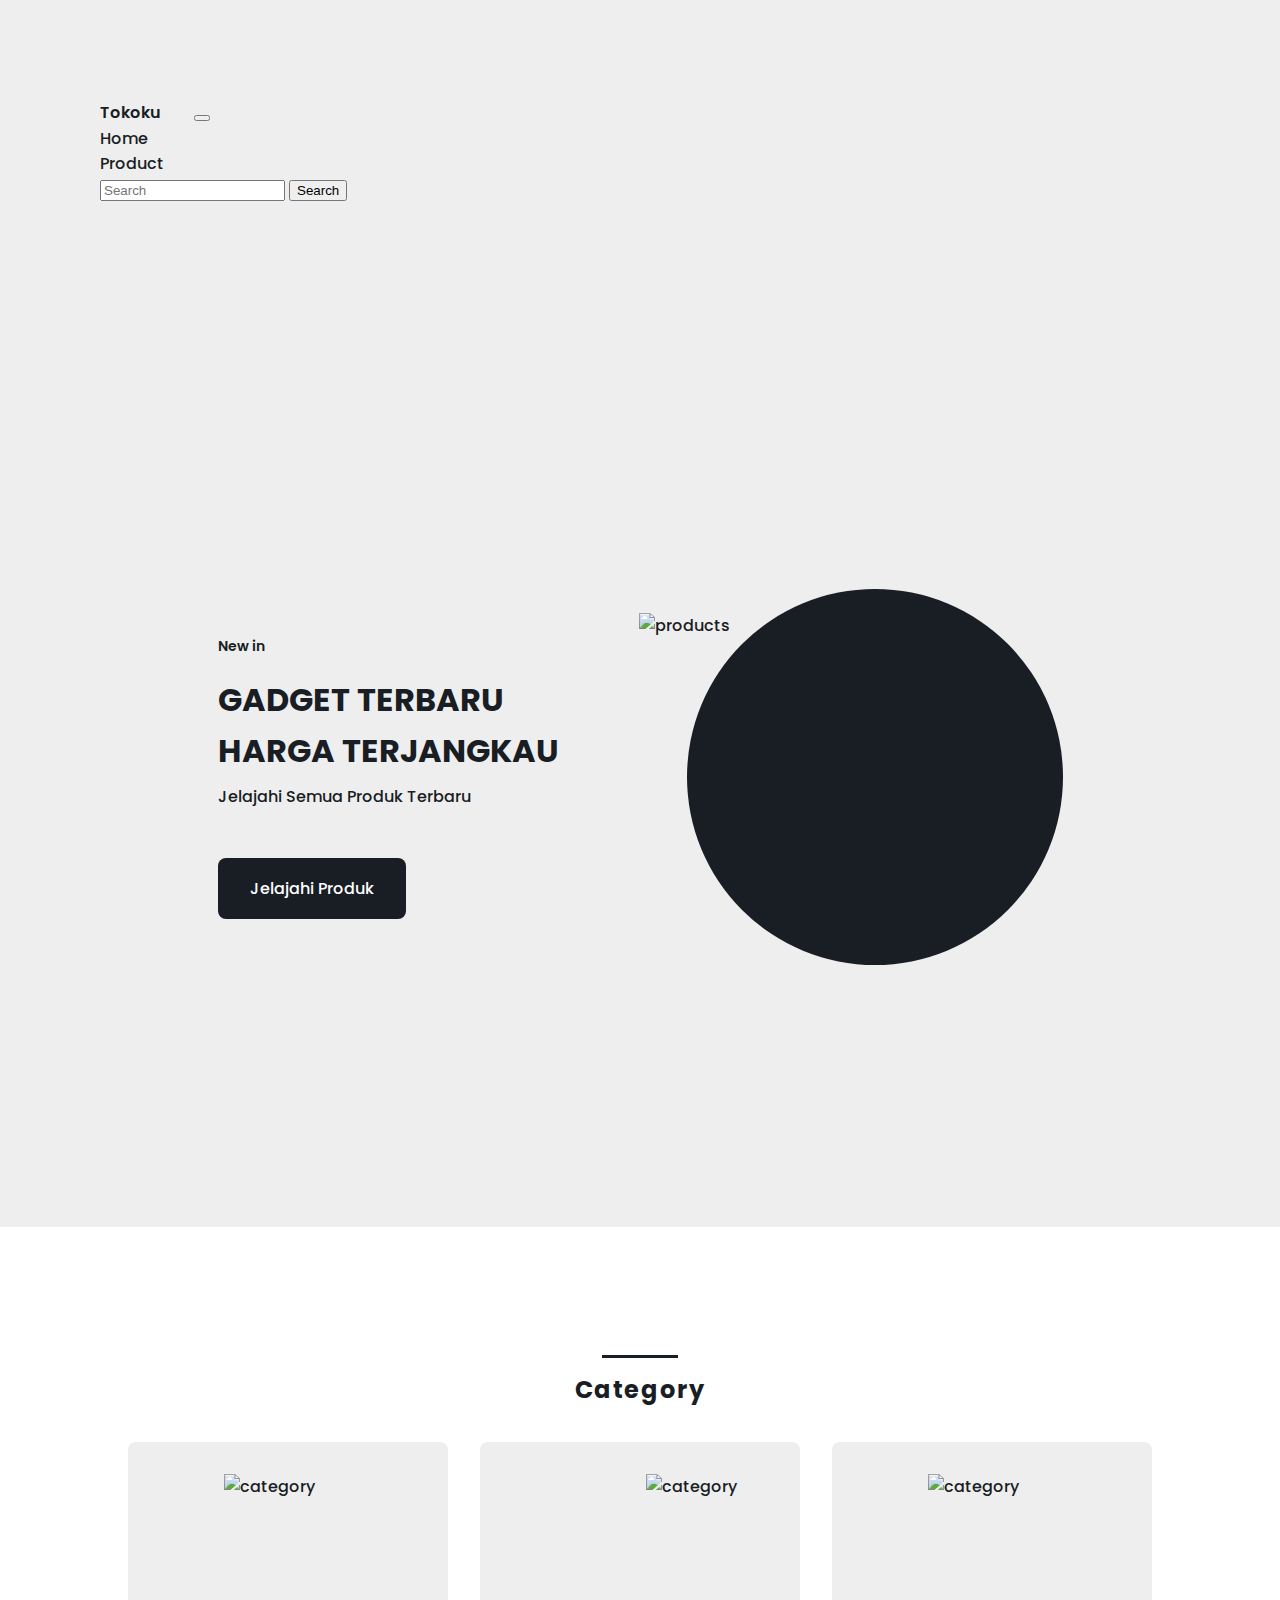
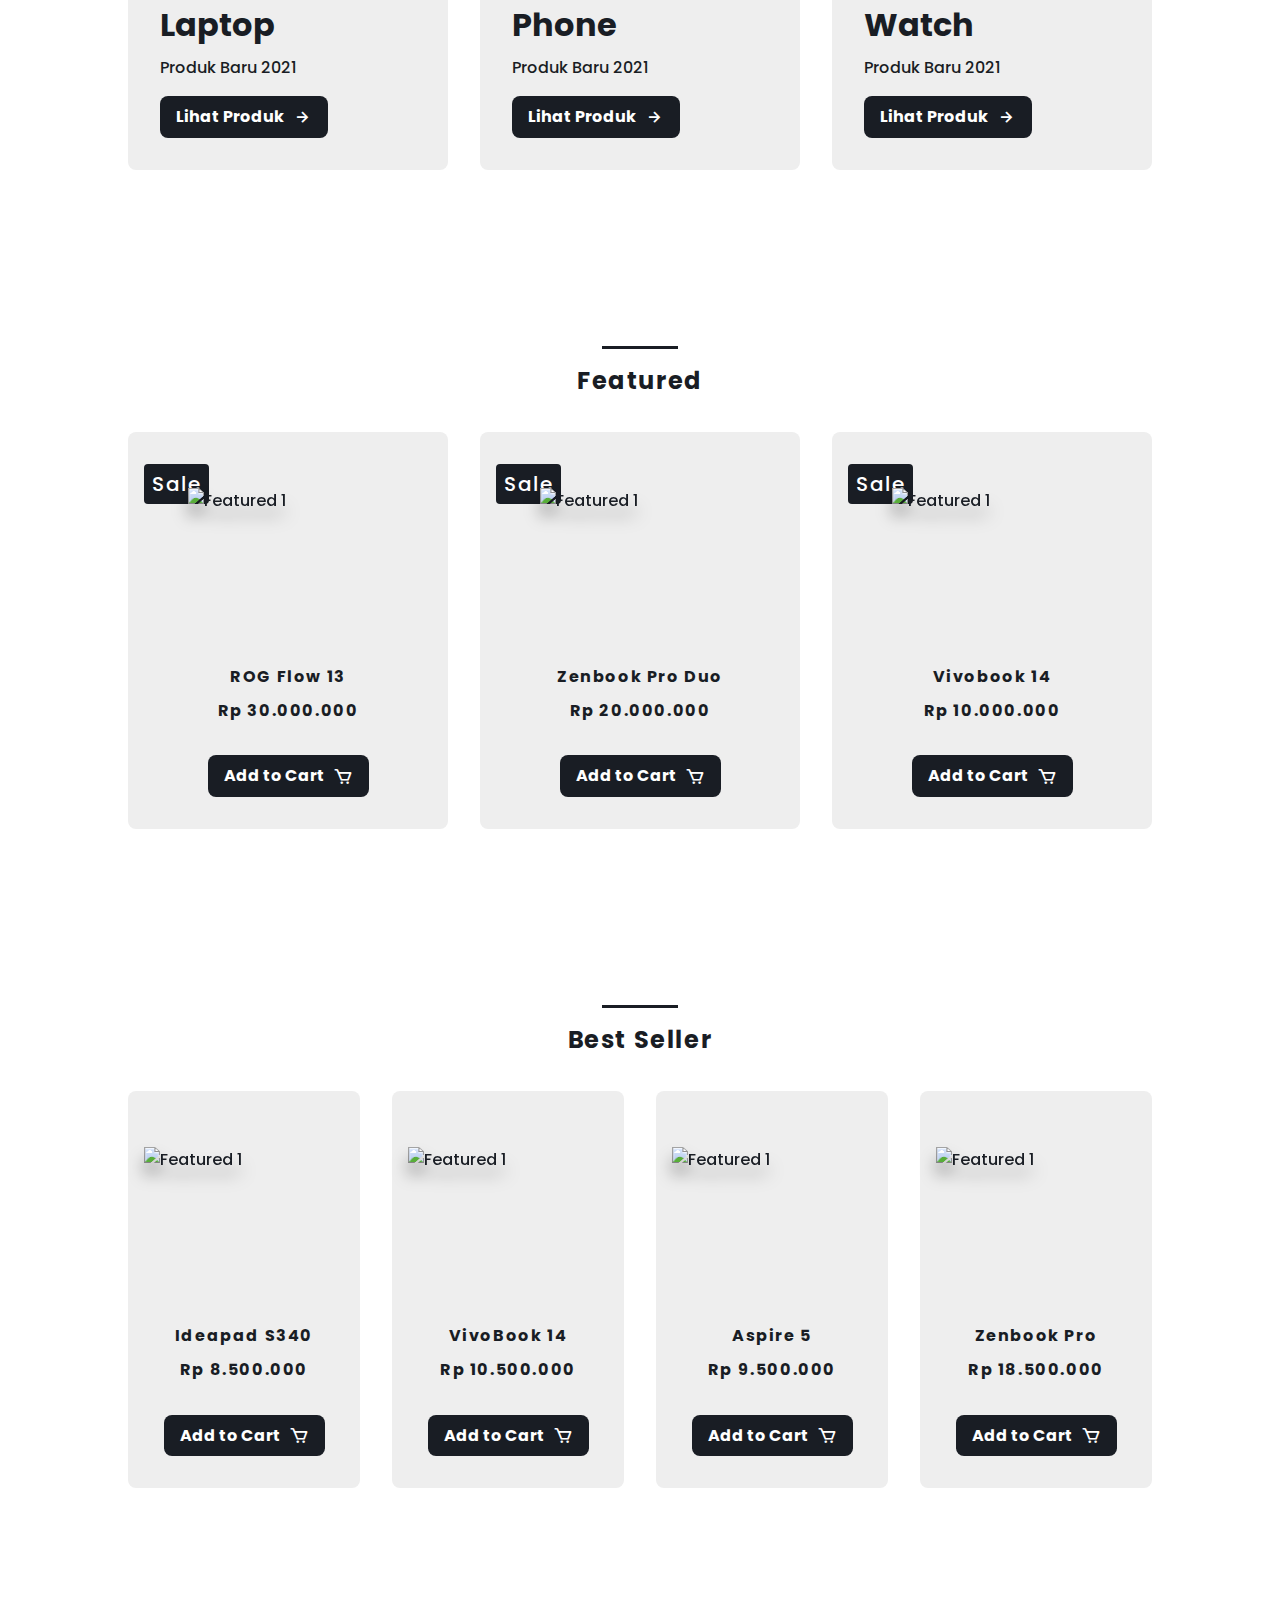
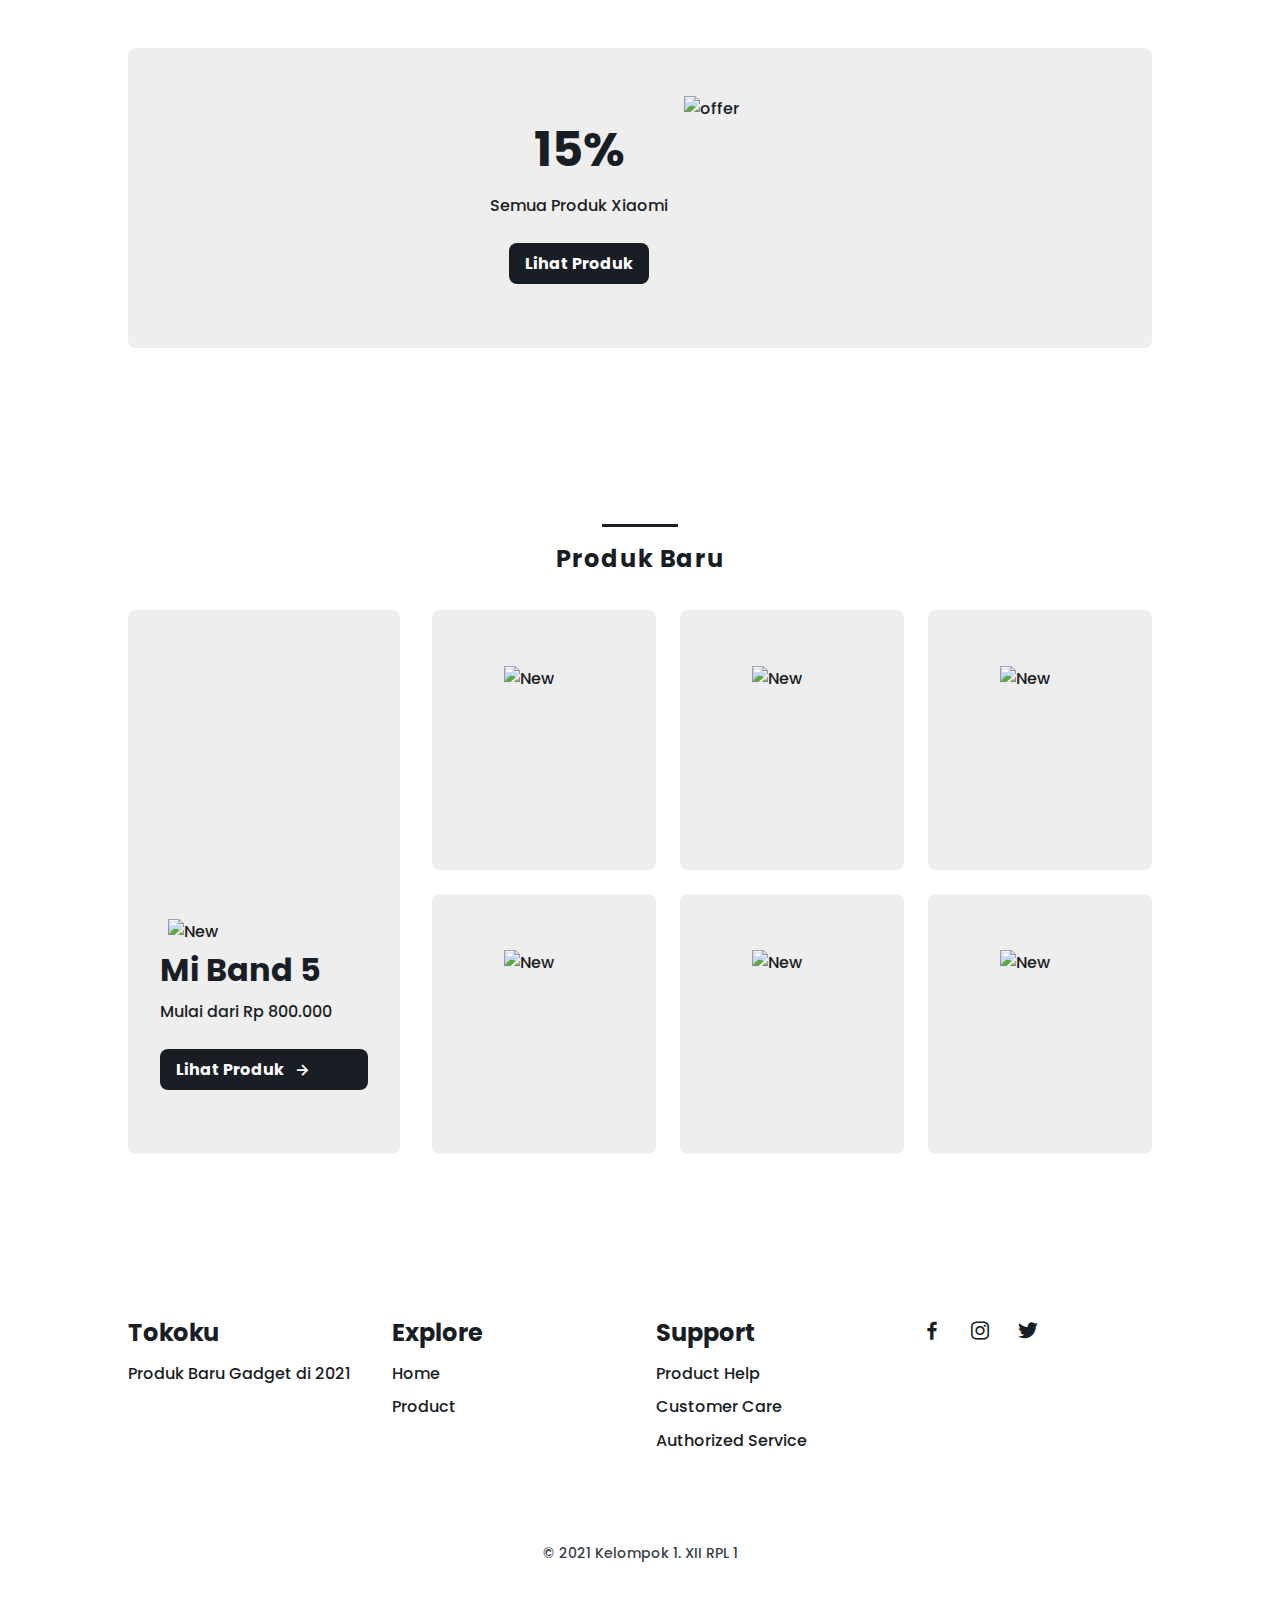
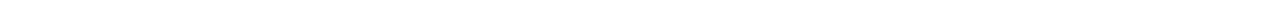
==== index.html @ 83009c2d "Changing header with bootstrap" ====
<!DOCTYPE html>
<html lang="en">
  <head>
    <meta charset="UTF-8" />
    <meta name="viewport" content="width=device-width, initial-scale=1.0" />

    <!-- ===== CSS ===== -->
    <link rel="stylesheet" type="text/css" href="assets/css/styles.css" />

    <!-- ===== BOX ICONS ===== -->
    <link href="https://unpkg.com/boxicons@2.0.8/css/boxicons.min.css" rel="stylesheet" />

    <!-- ===== Bootstrap ===== -->
    <link href="https://cdn.jsdelivr.net/npm/bootstrap@5.0.2/dist/css/bootstrap.min.css" rel="stylesheet" integrity="sha384-EVSTQN3/azprG1Anm3QDgpJLIm9Nao0Yz1ztcQTwFspd3yD65VohhpuuCOmLASjC" crossorigin="anonymous" />

    <title>Responsive Ecommerce Website products</title>
  </head>
  <body>
    <!--===== HEADER =====-->
    <nav class="navbar fixed-top navbar-expand-lg navbar-light" id="navbar">
      <div class="container-fluid">
        <a class="navbar-brand fs-3" href="#">Tokoku</a>
        <button class="navbar-toggler" type="button" data-bs-toggle="collapse" data-bs-target="#navbarTogglerDemo02" aria-controls="navbarTogglerDemo02" aria-expanded="false" aria-label="Toggle navigation">
          <span class="navbar-toggler-icon"></span>
        </button>
        <div class="collapse navbar-collapse" id="navbarTogglerDemo02">
          <ul class="navbar-nav me-auto mb-2 mb-lg-0">
            <li class="nav-item">
              <a class="nav-link active fs-6" href="#">Home</a>
            </li>
            <li class="nav-ite">
              <a class="nav-link fs-6" href="product.html">Product</a>
            </li>
          </ul>
          <form class="d-flex">
            <input class="form-control me-2" type="search" placeholder="Search" aria-label="Search" />
            <button class="btn btn-outline-dark" type="submit">Search</button>
          </form>
        </div>
      </div>
    </nav>

    <main class="main">
      <!--===== HOME =====-->
      <section class="home" id="home">
        <div class="home_container bd-grid">
          <div class="home_product">
            <div class="home_shape"></div>
            <img src="assets/img/Hero.png" alt="products" class="home_img" />
          </div>

          <div class="home_data">
            <span class="home_new">New in</span>
            <h1 class="home_title">
              GADGET TERBARU <br />
              HARGA TERJANGKAU
            </h1>
            <p class="home_description">Jelajahi Semua Produk Terbaru</p>
            <a href="product.html" class="button">Jelajahi Produk</a>
          </div>
        </div>
      </section>

      <!--===== Category =====-->
      <section class="category section">
        <h2 class="section-title">Category</h2>

        <div class="category_container bd-grid">
          <div class="category_card">
            <div class="category_data">
              <h3 class="category_name">Laptop</h3>
              <p class="category_description">Produk Baru 2021</p>
              <a href="#" class="button-light">Lihat Produk <i class="bx bx-right-arrow-alt button-icon"></i></a>
            </div>

            <img src="assets/img/Laptop/Lenovo/Yoga/Yoga Slim 9I/Yoga Slim 9I Belakang.png" alt="category" class="category_img laptop" />
          </div>

          <div class="category_card">
            <div class="category_data">
              <h3 class="category_name">Phone</h3>
              <p class="category_description">Produk Baru 2021</p>
              <a href="#" class="button-light">Lihat Produk <i class="bx bx-right-arrow-alt button-icon"></i></a>
            </div>

            <img src="assets/img/Phone/Xiaomi/Redmi Note 10 Pro/Onyx Gray.png" alt="category" class="category_img phone" />
          </div>

          <div class="category_card">
            <div class="category_data">
              <h3 class="category_name">Watch</h3>
              <p class="category_description">Produk Baru 2021</p>
              <a href="#" class="button-light">Lihat Produk <i class="bx bx-right-arrow-alt button-icon"></i></a>
            </div>

            <img src="assets/img/Watch/Mi Watch/Mi Watch.png" alt="category" class="category_img watch" />
          </div>
        </div>
      </section>

      <!--===== FEATURED =====-->
      <section class="featured section" id="featured">
        <h2 class="section-title">Featured</h2>

        <div class="featured_container bd-grid">
          <article class="product">
            <div class="product_sale">Sale</div>
            <div class="product-layout">
              <img src="assets/img/Laptop/Asus/ROG/ROG Flow X13 GV301/ROG Flow X13 Belakang.png" alt="Featured 1" class="product_img laptop" />
            </div>
            <span class="product_name">ROG Flow 13</span>
            <span class="product_price">Rp 30.000.000</span>
            <a href="#" class="button-light">Add to Cart <i class="bx bx-cart button-icon"></i></a>
          </article>

          <article class="product">
            <div class="product_sale">Sale</div>
            <div class="product-layout"><img src="assets/img/Laptop/Asus/Zenbook/Zenbook Pro Duo 15' Oled/Zenbook Pro Belakang.png" alt="Featured 1" class="product_img laptop" /></div>
            <span class="product_name">Zenbook Pro Duo</span>
            <span class="product_price">Rp 20.000.000</span>
            <a href="#" class="button-light">Add to Cart <i class="bx bx-cart button-icon"></i></a>
          </article>

          <article class="product">
            <div class="product_sale">Sale</div>
            <div class="product-layout">
              <img src="assets/img/Laptop/Asus/Vivobook/Vivobook 14 (M413 AMD Ryzen 5000 Series)/Vivobook 14 M413 Belakang.png" alt="Featured 1" class="product_img laptop" />
            </div>
            <span class="product_name">Vivobook 14</span>
            <span class="product_price">Rp 10.000.000</span>
            <a href="#" class="button-light">Add to Cart <i class="bx bx-cart button-icon"></i></a>
          </article>
        </div>
      </section>

      <!--===== Best Seller =====-->
      <section class="best-seller section" id="best-seller">
        <h2 class="section-title">Best Seller</h2>

        <div class="best-seller_container bd-grid">
          <article class="product">
            <div class="product-layout">
              <img src="assets/img/Laptop/Lenovo/Ideapad/Ideapad S340/Ideapad S340 Depan.png" alt="Featured 1" class="product_img laptop" />
            </div>
            <span class="product_name">Ideapad S340</span>
            <span class="product_price">Rp 8.500.000</span>
            <a href="#" class="button-light">Add to Cart <i class="bx bx-cart button-icon"></i></a>
          </article>
          <article class="product">
            <div class="product-layout">
              <img src="assets/img/Laptop/Asus/Vivobook/Vivobook 14 (M413 AMD Ryzen 5000 Series)/Vivobook 14 M413 Depan.png" alt="Featured 1" class="product_img laptop" />
            </div>
            <span class="product_name">VivoBook 14</span>
            <span class="product_price">Rp 10.500.000</span>
            <a href="#" class="button-light">Add to Cart <i class="bx bx-cart button-icon"></i></a>
          </article>
          <article class="product">
            <div class="product-layout">
              <img src="assets/img/Laptop/Acer/Aspire/Aspire 5/Aspire 5 Depan.png" alt="Featured 1" class="product_img laptop" />
            </div>
            <span class="product_name">Aspire 5</span>
            <span class="product_price">Rp 9.500.000</span>
            <a href="#" class="button-light">Add to Cart <i class="bx bx-cart button-icon"></i></a>
          </article>
          <article class="product">
            <div class="product-layout">
              <img src="assets/img/Laptop/Asus/Zenbook/Zenbook Pro Duo 15' Oled/Zenbook Pro Depan.png" alt="Featured 1" class="product_img laptop" />
            </div>
            <span class="product_name">Zenbook Pro</span>
            <span class="product_price">Rp 18.500.000</span>
            <a href="#" class="button-light">Add to Cart <i class="bx bx-cart button-icon"></i></a>
          </article>
        </div>
      </section>

      <!--===== OFFER =====-->
      <section class="offer section">
        <div class="offer_container bd-grid">
          <div class="offer_data">
            <h3 class="offer_title">15%</h3>
            <p class="offer_description">Semua Produk Xiaomi</p>
            <a href="#" class="button-light">Lihat Produk</a>
          </div>

          <img src="assets/img/Phone/Xiaomi/MI 11 Ultra/Horizon Blue.png" alt="offer" class="offer_img phone" />
        </div>
      </section>

      <!--===== New Product =====-->
      <section class="new section" id="new">
        <h2 class="section-title">Produk Baru</h2>

        <div class="new_container bd-grid">
          <div class="new_mens">
            <img src="assets/img/Watch/Mi Smart Band 5/Mi Smart Band 5.png" alt="New" class="new_img watch" />
            <h3 class="new_title">Mi Band 5</h3>
            <span class="new_price">Mulai dari Rp 800.000</span>
            <a href="#" class="button-light">Lihat Produk <i class="bx bx-right-arrow-alt button-icon"></i></a>
          </div>

          <div class="new_product">
            <div class="new_product-card">
              <img src="assets/img/Watch/Realme Watch/Realme Watch.png" alt="New" class="new_mens-img watch" />
              <div class="new_product-overlay">
                <a href="#" class="button">Lihat Produk</a>
              </div>
            </div>

            <div class="new_product-card">
              <img src="assets/img/Watch/Realme Watch Pro 2/Black.png" alt="New" class="new_mens-img watch" />
              <div class="new_product-overlay">
                <a href="#" class="button">Lihat Produk</a>
              </div>
            </div>

            <div class="new_product-card">
              <img src="assets/img/Phone/Xiaomi/Poco X3 Pro/Phantom Black.png" alt="New" class="new_mens-img phone" />
              <div class="new_product-overlay">
                <a href="#" class="button">Lihat Produk</a>
              </div>
            </div>

            <div class="new_product-card">
              <img src="assets/img/Phone/Xiaomi/MI 11 Ultra/Midnight Gray.png" alt="New" class="new_mens-img phone" />
              <div class="new_product-overlay">
                <a href="#" class="button">Lihat Produk</a>
              </div>
            </div>

            <div class="new_product-card">
              <img src="assets/img/Phone/Xiaomi/MI 11 Ultra/Horizon Blue.png" alt="New" class="new_mens-img phone" />
              <div class="new_product-overlay">
                <a href="#" class="button">Lihat Produk</a>
              </div>
            </div>

            <div class="new_product-card">
              <img src="assets/img/Phone/Xiaomi/Redmi Note 10 Pro/Glacier Blue.png" alt="New" class="new_mens-img phone" />
              <div class="new_product-overlay">
                <a href="#" class="button">Lihat Produk</a>
              </div>
            </div>
          </div>
        </div>
      </section>
    </main>

    <!--===== FOOTER =====-->
    <footer class="footer section">
      <div class="footer_container bd-grid">
        <div class="footer_box">
          <h3 class="footer_title">Tokoku</h3>
          <p class="footer_description">Produk Baru Gadget di 2021</p>
        </div>

        <div class="footer_box">
          <h3 class="footer_title ms-4">Explore</h3>
          <ul>
            <li><a href="#" class="footer_link">Home</a></li>
            <li><a href="./product.html" class="footer_link">Product</a></li>
          </ul>
        </div>

        <div class="footer_box">
          <h3 class="footer_title ms-4">Support</h3>
          <ul>
            <li><a href="#" class="footer_link">Product Help</a></li>
            <li><a href="#" class="footer_link">Customer Care</a></li>
            <li><a href="#" class="footer_link">Authorized Service</a></li>
          </ul>
        </div>

        <div class="footer_box">
          <a href="#" class="footer_social"><i class="bx bxl-facebook"></i></a>
          <a href="#" class="footer_social"><i class="bx bxl-instagram"></i></a>
          <a href="#" class="footer_social"><i class="bx bxl-twitter"></i></a>
        </div>
      </div>

      <p class="footer_copy">&#169; 2021 Kelompok 1. XII RPL 1</p>
    </footer>
    <!--===== JavaScript =====-->
    <script src="assets/js/main.js"></script>
    <script src="https://cdn.jsdelivr.net/npm/bootstrap@5.0.2/dist/js/bootstrap.bundle.min.js" integrity="sha384-MrcW6ZMFYlzcLA8Nl+NtUVF0sA7MsXsP1UyJoMp4YLEuNSfAP+JcXn/tWtIaxVXM" crossorigin="anonymous"></script>
  </body>
</html>
---- assets/css/styles.css ----
/*----- GOOGLE FONTS -----*/
@import url("https://fonts.googleapis.com/css2?family=Poppins:wght@400;500;600;700&display=swap");
/*----- VARIABLES CSS -----*/
:root {
  --header-height: 3rem;

  /*----- Font weight -----*/
  --font-medium: 500;
  --font-semi-bold: 600;
  --font-bold: 700;

  /*----- Colores -----*/
  --dark-color: #191d24;
  --dark-color-light: #393e46;
  --dark-color-lighten: #eee;
  --white-color: #fff;

  /*----- Font and typography -----*/
  --body-font: "Poppins", sans-serif;
  --big-font-size: 1.2rem;
  --bigger-font-size: 1.5rem;
  --biggest-font-size: 2rem;
  --h2-font-size: 1.25rem;
  --normal-font-size: 0.938rem;
  --smaller-font-size: 0.813rem;

  /*----- Margenes -----*/
  --mb-1: 0.5rem;
  --mb-2: 1rem;
  --mb-3: 1.5rem;
  --mb-4: 2rem;
  --mb-5: 2.5rem;
  --mb-6: 3rem;

  /*----- z index -----*/
  --z-fixed: 100;

  /*----- Rotate img -----*/
  --rotate-img: rotate(-30deg);
}

@media only screen and (min-width: 768px) {
  :root {
    --big-font-size: 1.5rem;
    --bigger-font-size: 2rem;
    --biggest-font-size: 3rem;
    --normal-font-size: 1rem;
    --smaller-font-size: 0.875rem;
  }
}

/*----- BASE -----*/
*,
::before,
::after {
  box-sizing: border-box;
}

html {
  scroll-behavior: smooth;
}

body {
  margin: var(--header-height) 0 0 0;
  font-family: var(--body-font);
  font-size: var(--normal-font-size);
  font-weight: var(--font-medium);
  color: var(--dark-color);
  line-height: 1.6;
}

h1,
h2,
h3,
p,
ul {
  margin: 0;
}

ul {
  padding: 0;
  list-style: none;
}

a {
  text-decoration: none;
  color: var(--dark-color);
}

img {
  max-width: 100%;
  height: auto;
  display: block;
}

/*---------- Img Layout------- */
@media only screen and (min-width: 1024px) {
  .laptop {
    width: 200px;
  }

  .phone {
    width: 130px;
  }

  .watch {
    width: 200px;
  }

  .product-layout {
    height: 200px;
  }
}

@media only screen and (max-width: 768px) {
  .laptop {
    width: 180px;
  }

  .phone {
    width: 120px;
  }

  .watch {
    width: 200px;
  }

  .product-layout {
    height: 200px;
  }
}

/*----- CLASS CSS ----- */
body a {
  text-decoration: none;
}

body a:hover {
  color: var(--white-color);
}

.section {
  padding: 5rem 0 2rem;
}

.section-title {
  position: relative;
  font-size: var(--big-font-size);
  margin: var(--mb-4);
  text-align: center;
  letter-spacing: 0.1rem;
}

.section-title::after {
  content: "";
  position: absolute;
  width: 56px;
  height: 0.18rem;
  top: -1rem;
  left: 0;
  right: 0;
  margin: auto;
  background-color: var(--dark-color);
}

/*----- LAYOUT -----*/
.bd-grid {
  max-width: 1024px;
  display: grid;
  grid-template-columns: 100%;
  column-gap: 2rem;
  width: calc(100% - 2rem);
  margin-left: var(--mb-2);
  margin-right: var(--mb-2);
}

/*------ Header -----*/
.navbar {
  background-color: var(--dark-color-lighten);
}

.nav_item {
  margin-bottom: var(--mb-4);
}

.navbar-brand {
  font-weight: var(--font-semi-bold);
  font-size: var(--normal-font-size);
  padding-right: 30px;
}

.nav_toggle,
.nav_shop {
  font-size: 1.3rem;
  cursor: pointer;
}

/*Show menu*/
.show {
  left: 0;
}

/*Active link*/

/*Change color header*/
.scroll-navbar {
  background-color: var(--white-color);
  box-shadow: 0 2px 4px rgba(0, 0, 0, 0.1);
  transition: 0.3s;
}

/*----- HOME -----*/
.home {
  padding-top: 25px;
  background-color: var(--dark-color-lighten);
  overflow: hidden;
}

.home_container {
  height: calc(100vh - var(--header-height));
}

.home_product {
  position: relative;
  display: flex;
  justify-content: center;
  align-self: center;
}

.home_shape {
  width: 220px;
  height: 220px;
  background-color: var(--dark-color);
  border-radius: 50%;
}

.home_img {
  position: absolute;
  top: 1.5rem;
  max-width: initial;
  width: 275px;
}

.home_new {
  display: block;
  font-size: var(--smaller-font-size);
  font-weight: var(--font-semi-bold);
  margin-bottom: var(--mb-2);
}

.home_title {
  font-size: var(--bigger-font-size);
  margin-bottom: var(--mb-1);
}

.home_description {
  margin-bottom: var(--mb-6);
}

/*BUTTONS*/
/* -----Home----- */
.button {
  display: inline-block;
  background-color: var(--dark-color);
  color: var(--white-color);
  padding: 1.125rem 2rem;
  font-weight: var(--font-medium);
  border-radius: 0.5rem;
  transition: 0.3s;
}

.button:hover {
  background-color: var(--dark-color-light);
  transform: translateY(-0.5rem);
}

.button-light {
  display: inline-flex;
  color: var(--white-color);
  background-color: var(--dark-color);
  border-radius: 0.5rem;
  padding: 0.5rem 1rem;
  font-weight: var(--font-bold);
  align-items: center;
  transition: 0.3s;
}

.button-icon {
  font-size: 1.25rem;
  margin-left: var(--mb-1);
  transition: 0.3s;
}

.button-light:hover {
  transform: translateY(-0.25rem);
}

/*----- category -----*/
.category_container {
  row-gap: 2rem;
  justify-content: center;
}

.category_card {
  position: relative;
  display: flex;
  height: 328px;
  background-color: var(--dark-color-lighten);
  padding: 2rem;
  border-radius: 0.5rem;
  transition: 0.3s;
}

.category_data {
  align-self: flex-end;
}

.category_img {
  position: absolute;
  top: 2rem;
  right: 1.5rem;
}

.category_name {
  font-size: var(--bigger-font-size);
  margin-bottom: 0.25rem;
}

.category_description {
  margin-bottom: var(--mb-2);
}

.category_card:hover {
  transform: translateY(-0.5rem);
}

/*----- FEATURED -----*/
.featured_container {
  row-gap: 2rem;
  grid-template-columns: repeat(auto-fit, minmax(220px, 1fr));
}

.product {
  position: relative;
  display: flex;
  flex-direction: column;
  align-items: center;
  padding: 2rem;
  background-color: var(--dark-color-lighten);
  border-radius: 0.5rem;
  transition: 0.3s;
}

.product_sale {
  position: absolute;
  left: 1rem;
  background-color: var(--dark-color);
  color: var(--white-color);
  padding: 0.25rem 0.5rem;
  border-radius: 0.25rem;
  font-size: var(--h2-font-size);
  letter-spacing: 0.1rem;
}

.product_img {
  margin-top: var(--mb-3);
  margin-bottom: var(--mb-6);
  filter: drop-shadow(0 12px 8px rgba(0, 0, 0, 0.3));
}

.product_name,
.product_price {
  font-size: var(--h2-font-size);
  letter-spacing: 0.1rem;
  font-weight: var(--font-bold);
}

.product_name {
  margin-bottom: var(--mb-1);
}

.product_price {
  margin-bottom: var(--mb-4);
}

.product:hover {
  transform: translateY(-0.5rem);
}

/*------ Shop -------*/
.product_pages {
  margin-top: var(--mb-6);
}

.product_pag {
  padding: 0.5rem 1rem;
  border: 1px solid var(--dark-color);
  transition: 0.3s;
}

.product_pag:hover {
  background-color: var(--dark-color);
  color: var(--white-color);
}

/*----- best-seller productS -----*/
.best-seller_container {
  row-gap: 2rem;
  grid-template-columns: repeat(auto-fit, minmax(220px, 1fr));
}

/*----- OFFER -----*/
.offer_container {
  grid-template-columns: 55% 45%;
  column-gap: 0;
  background-color: var(--dark-color-lighten);
  border-radius: 0.5rem;
  justify-content: center;
}

.offer_data {
  padding: 4rem 0 4rem 1.5rem;
}

.offer_title {
  font-size: var(--biggest-font-size);
  margin-bottom: 0.25rem;
}

.offer_description {
  margin-bottom: var(--mb-3);
}

.offer_img {
  margin-top: var(--mb-6);
  margin-left: var(--mb-2);
}

/*----- NEW COLLECTION  -----*/
.new_container {
  row-gap: 2rem;
}

.new_mens {
  display: flex;
  flex-direction: column;
  justify-content: center;
  background-color: var(--dark-color-lighten);
  border-radius: 0.5rem;
  padding: 2rem;
}

.new_img {
  margin-left: var(--mb-1);
}

.new_mens-img {
  width: 80px;
  height: 100px;
  margin-bottom: var(--mb-3);
}

.new_title {
  font-size: var(--bigger-font-size);
  margin-bottom: 0.25rem;
}

.new_price {
  display: block;
  margin-bottom: var(--mb-3);
}

.new_product {
  display: grid;
  gap: 1.5rem;
  grid-template-columns: repeat(auto-fit, minmax(220px, 1fr));
}

.new_product-card {
  position: relative;
  padding: 3.5rem 1.5rem;
  background-color: var(--dark-color-lighten);
  border-radius: 0.5rem;
  overflow: hidden;
  display: flex;
  justify-content: center;
}

.new_product-img {
  width: 220px;
}

.new_product-overlay {
  position: absolute;
  left: 0;
  bottom: -100%;
  width: 100%;
  height: 100%;
  display: flex;
  justify-content: center;
  align-items: center;
  transition: 0.4s;
}

.new_product-card:hover {
  background-color: rgba(138, 138, 138, 0.3);
  transition: 0.5s;
}

.new_product-card:hover .new_product-overlay {
  bottom: 0;
}

/*----- FOOTER -----*/
.footer_container {
  grid-template-columns: repeat(auto-fit, minmax(220px, 1fr));
}

.footer_box {
  margin-bottom: var(--mb-4);
}

.footer_title {
  font-size: var(--big-font-size);
  margin-bottom: var(--mb-1);
}

.footer a {
  color: var(--dark-color);
}

.footer a:hover {
  color: var(--dark-color);
}

.footer_link {
  display: block;
  width: max-content;
  margin-bottom: var(--mb-1);
}

.footer_social {
  font-size: 1.5rem;
  margin-right: 1.25rem;
}

.footer_copy {
  padding-top: 3rem;
  font-size: var(--smaller-font-size);
  color: var(--dark-color-light);
  text-align: center;
}

/* ----- MEDIA QUERIES-----*/

/* Tablet */

@media only screen and (min-width: 576px) {
  /* category */
  .category_container {
    grid-template-columns: 415px;
  }

  /* Offer */
  .offer_container {
    grid-template-columns: max-content max-content;
  }

  .offer_data {
    text-align: center;
  }

  /* New Collection */
  .new_mens {
    align-items: center;
  }
}

/* Laptop & PC */

@media only screen and (min-width: 768px) {
  body {
    margin: 0;
  }

  .section {
    padding: 7rem 0 3rem;
  }

  .section-title::after {
    width: 76px;
  }

  /* Navigation */

  .nav {
    height: calc(var(--header-height) + 1.5rem);
  }

  .nav_menu {
    margin-left: auto;
  }

  .nav_list {
    display: flex;
  }

  .nav_item {
    margin-left: var(--mb-6);
    margin-bottom: 0;
  }

  .nav_toggle {
    display: none;
  }

  /* Home */

  .home_container {
    height: 100vh;
    grid-template-columns: max-content max-content;
    justify-content: center;
    align-items: center;
  }

  .home_product {
    order: 1;
  }

  .home_shape {
    width: 376px;
    height: 376px;
  }

  .home_img {
    width: 470px;
    top: 1.5rem;
    right: 0;
    left: -3rem;
  }

  .product_name {
    font-size: var(--normal-font-size);
  }

  .product_price {
    font-size: var(--normal-font-size);
  }
}

@media only screen and (min-width: 1024px) {
  .navbar {
    padding: 100px;
  }

  .bd-grid {
    margin-left: auto;
    margin-right: auto;
  }

  .home_container {
    column-gap: 8rem;
  }

  .category_container {
    row-gap: 2;
    display: flex;
    grid-template-columns: repeat(auto-fit, minmax(220px, 1fr));
  }

  .category_card {
    width: 100%;
  }

  .new_container {
    grid-template-columns: max-content 1fr;
  }

  .new_mens {
    align-items: initial;
    justify-content: flex-end;
    padding: 4rem 2rem;
  }

  .new_mens-img {
    margin-bottom: var(--mb-6);
  }
}
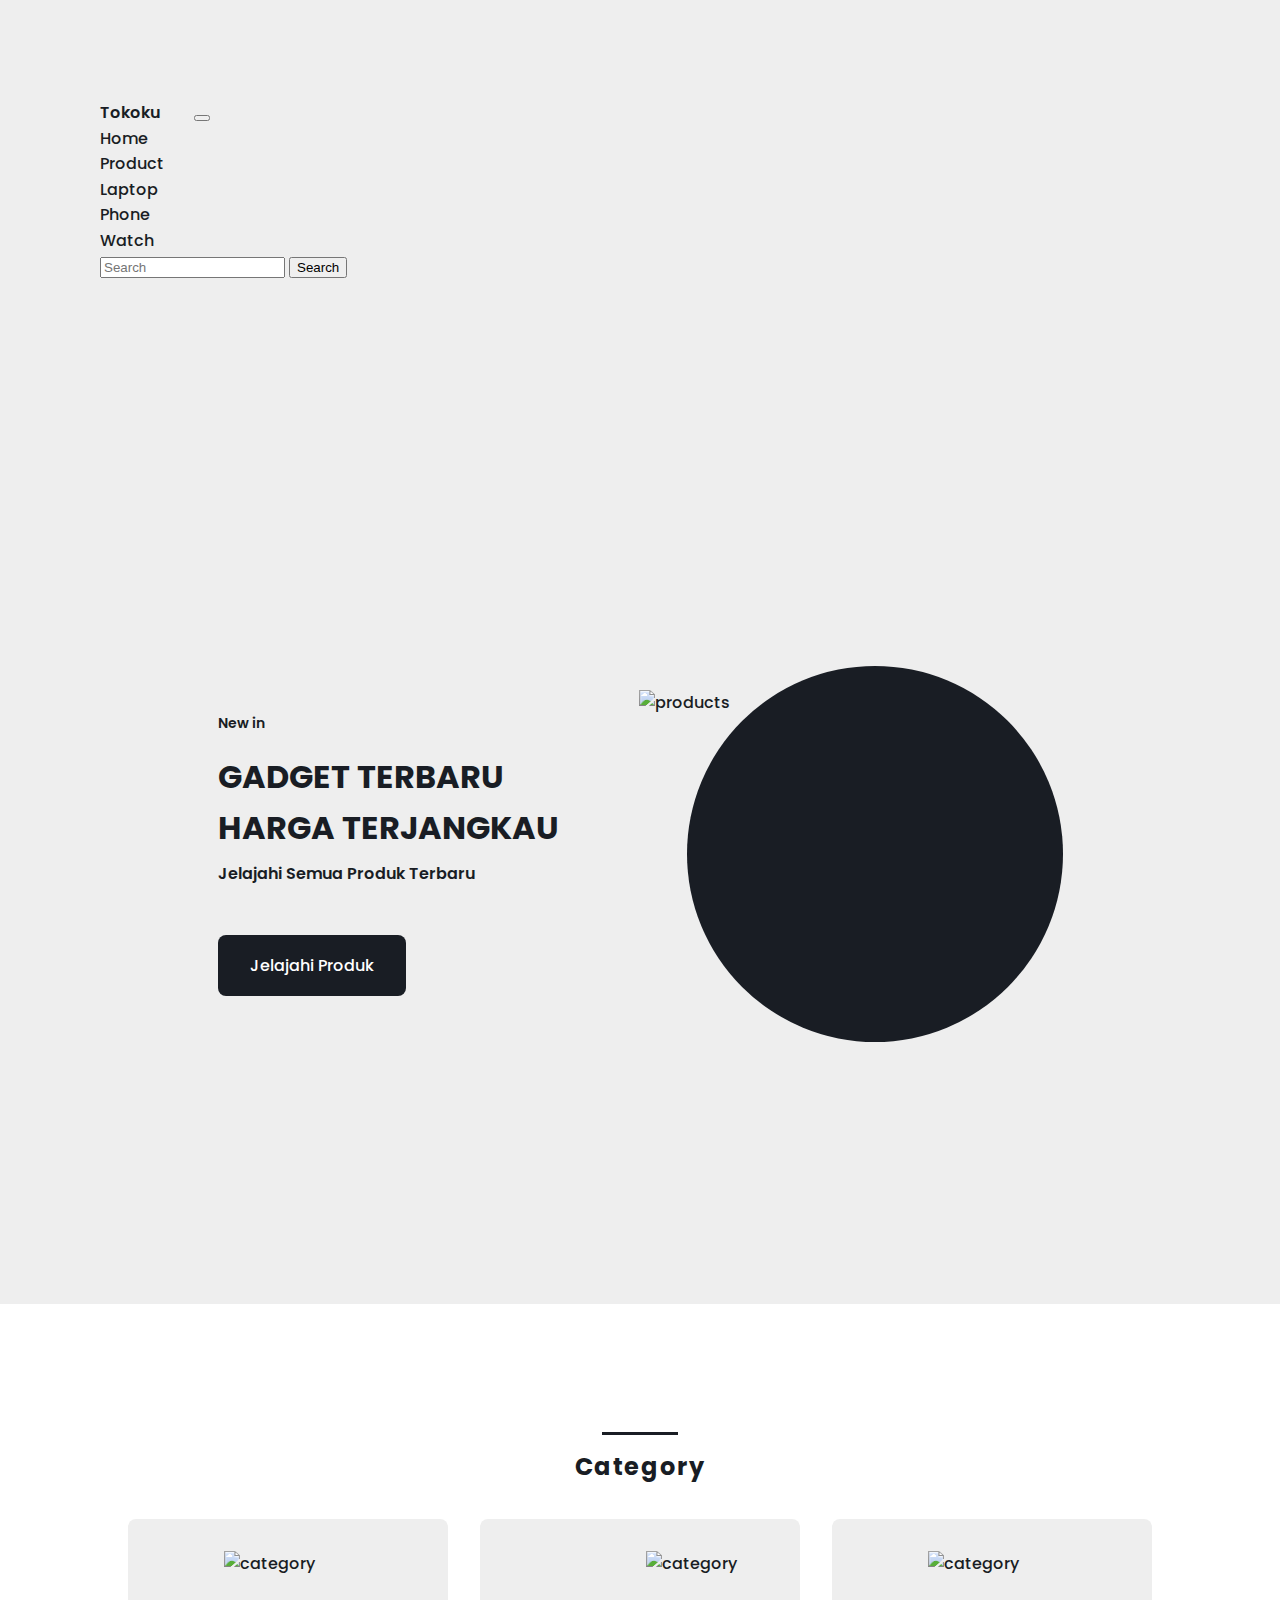
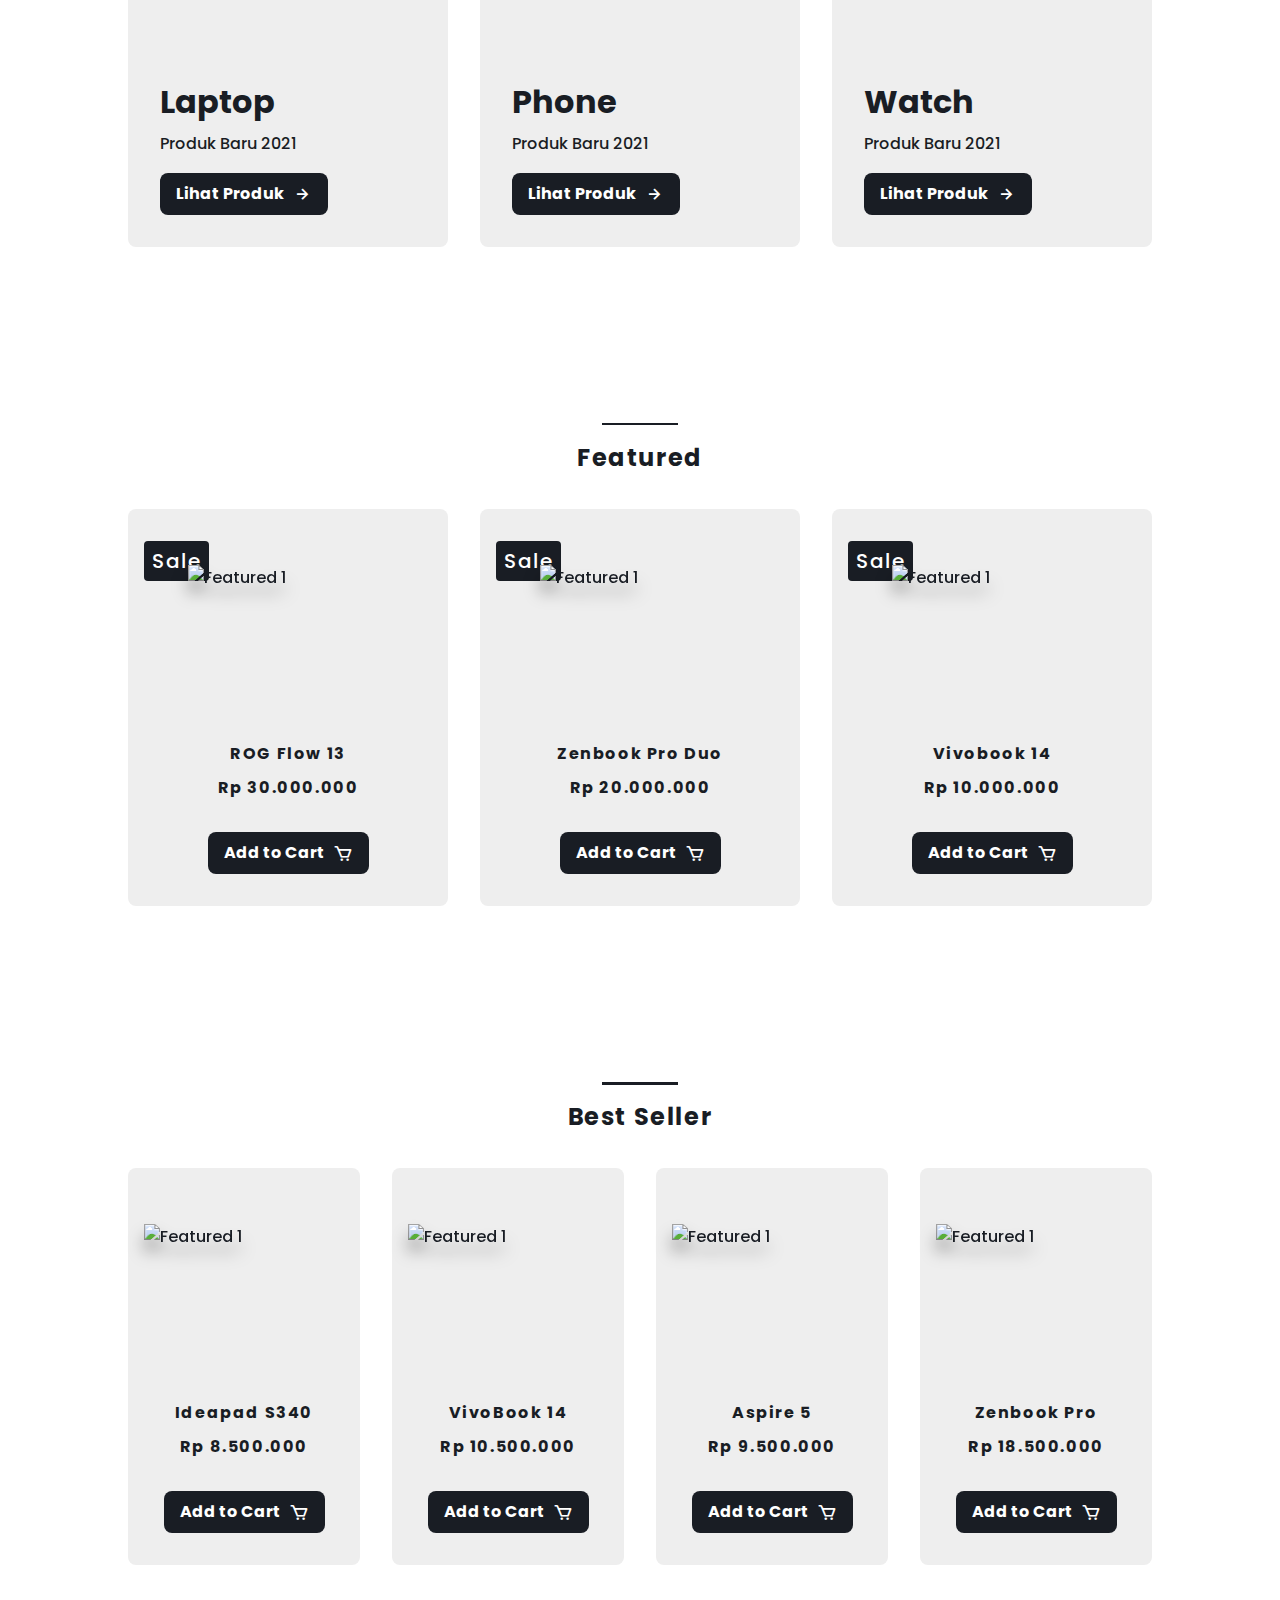
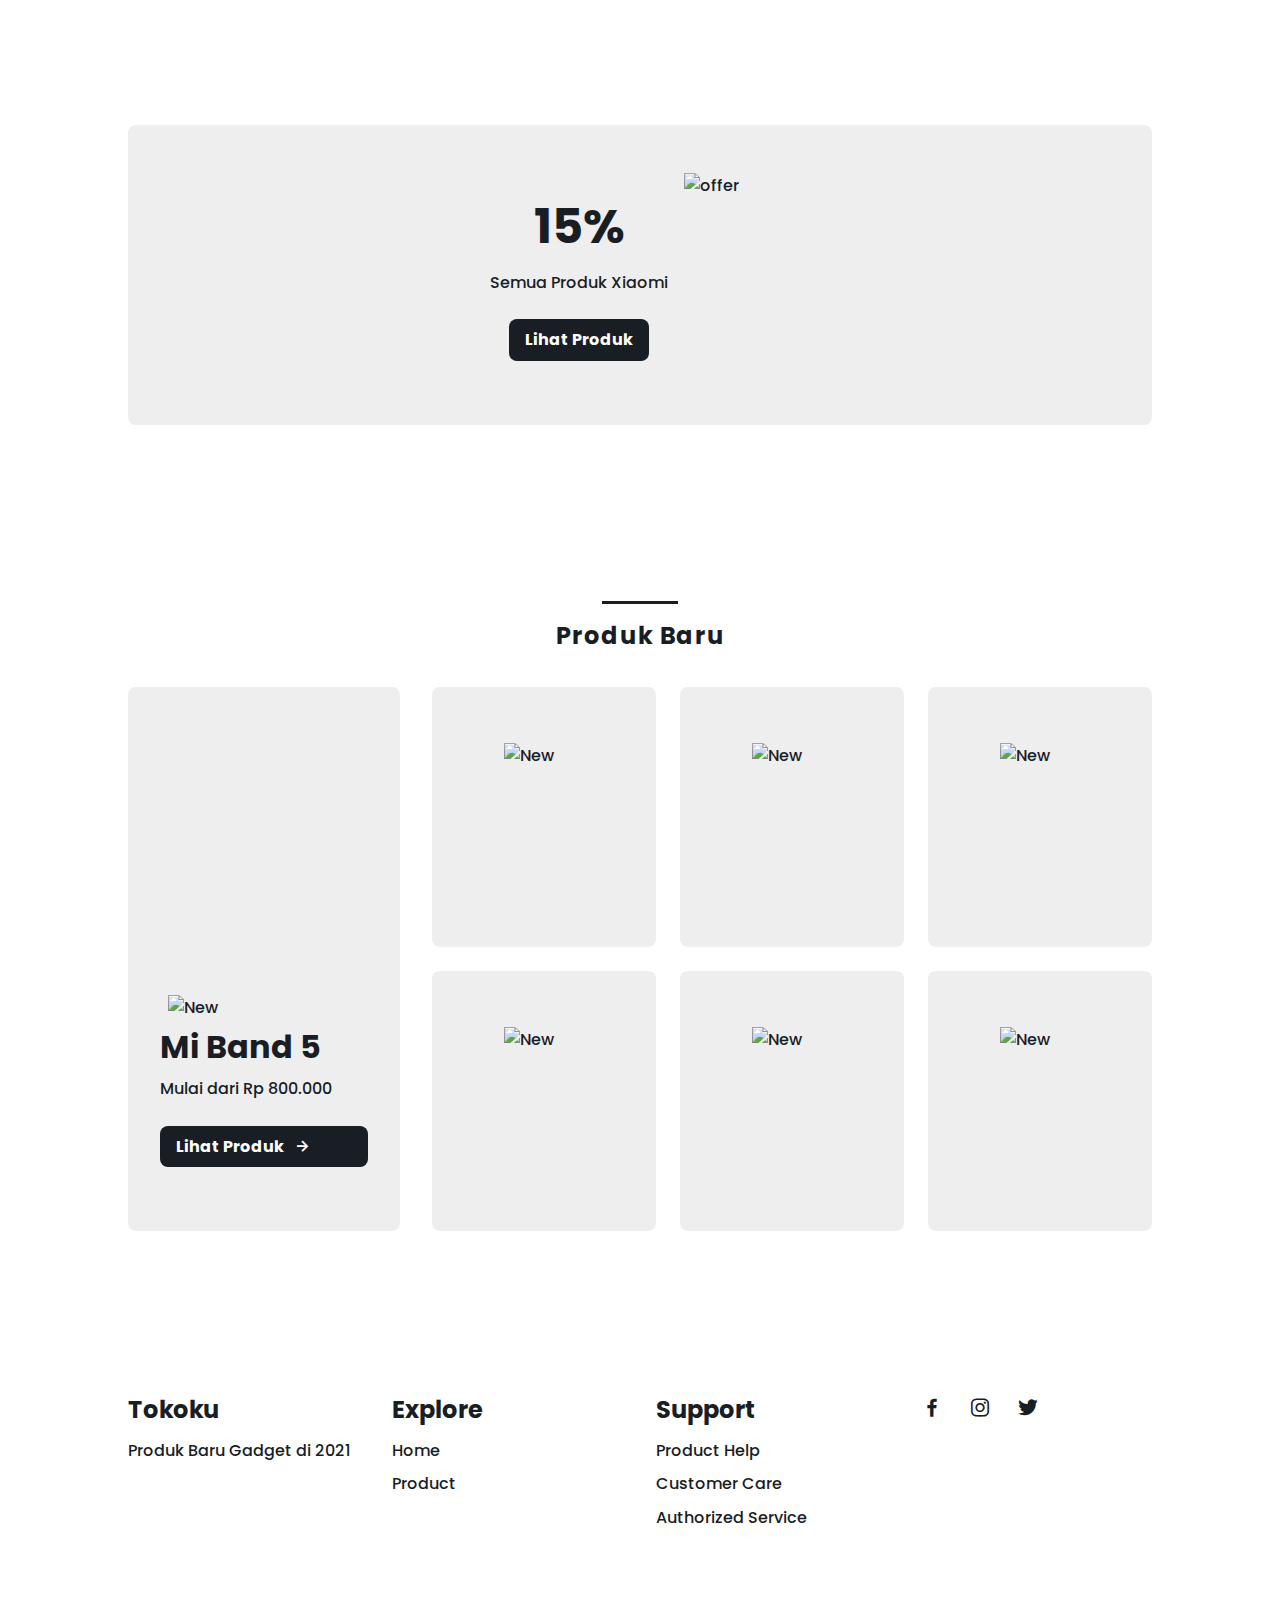
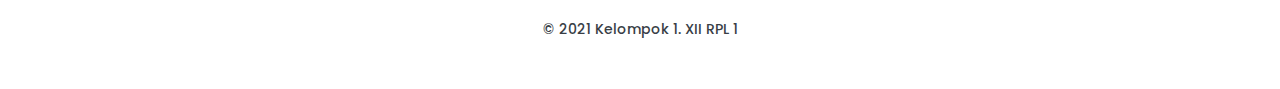
==== commit 8a14bc3f: "changes in navbar product to dropdown navigation" ====
--- a/index.html
+++ b/index.html
@@ -28,8 +28,13 @@
             <li class="nav-item">
               <a class="nav-link active fs-6" href="#">Home</a>
             </li>
-            <li class="nav-ite">
-              <a class="nav-link fs-6" href="product.html">Product</a>
+            <li class="nav-item dropdown">
+              <a class="nav-link dropdown-toggle" href="#" id="navbarDropdown" role="button" data-bs-toggle="dropdown" aria-expanded="false"> Product </a>
+              <ul class="dropdown-menu" aria-labelledby="navbarDropdown">
+                <li><a class="dropdown-item" href="product-laptop.html">Laptop</a></li>
+                <li><a class="dropdown-item" href="product-phone.html">Phone</a></li>
+                <li><a class="dropdown-item" href="product-watch.html">Watch</a></li>
+              </ul>
             </li>
           </ul>
           <form class="d-flex">
--- a/assets/css/styles.css
+++ b/assets/css/styles.css
@@ -250,10 +250,12 @@
 
 .home_title {
   font-size: var(--bigger-font-size);
+  font-weight: var(--font-bold);
   margin-bottom: var(--mb-1);
 }
 
 .home_description {
+  font-weight: var(--font-semi-bold);
   margin-bottom: var(--mb-6);
 }
 
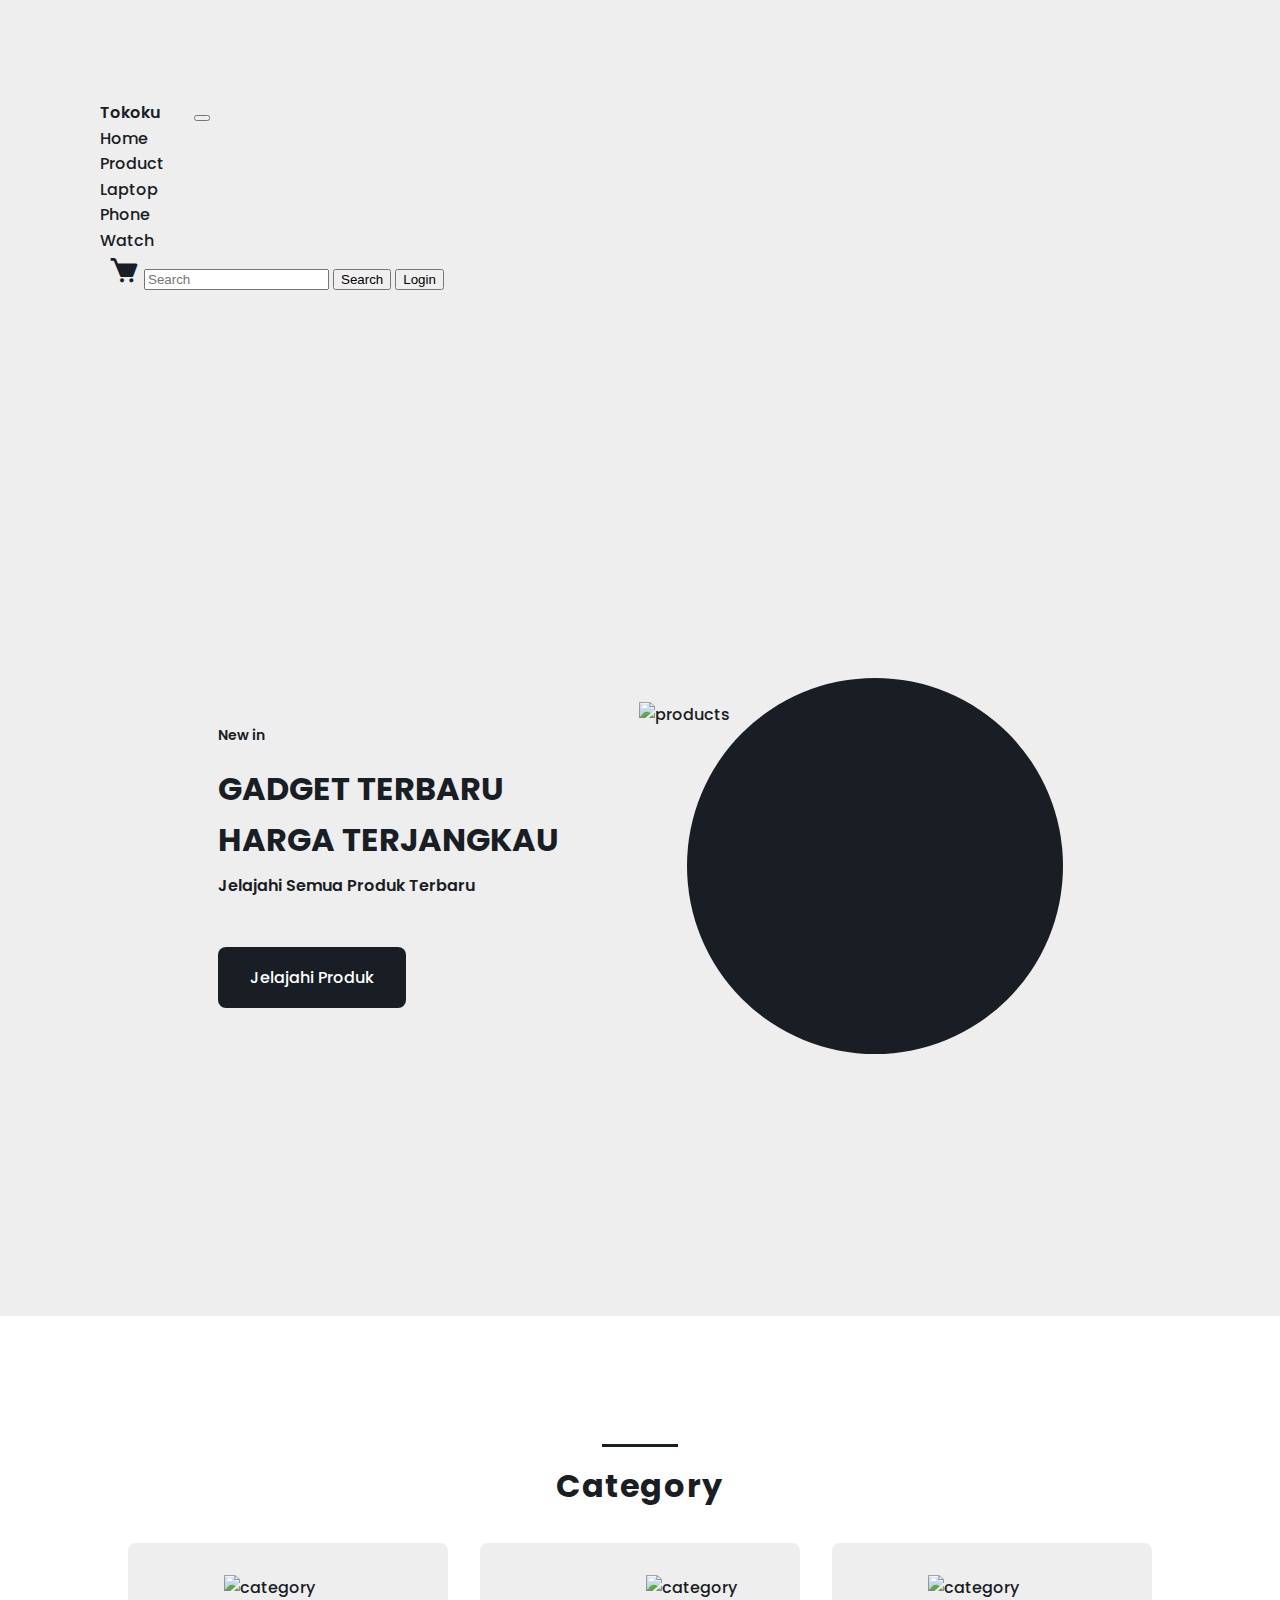
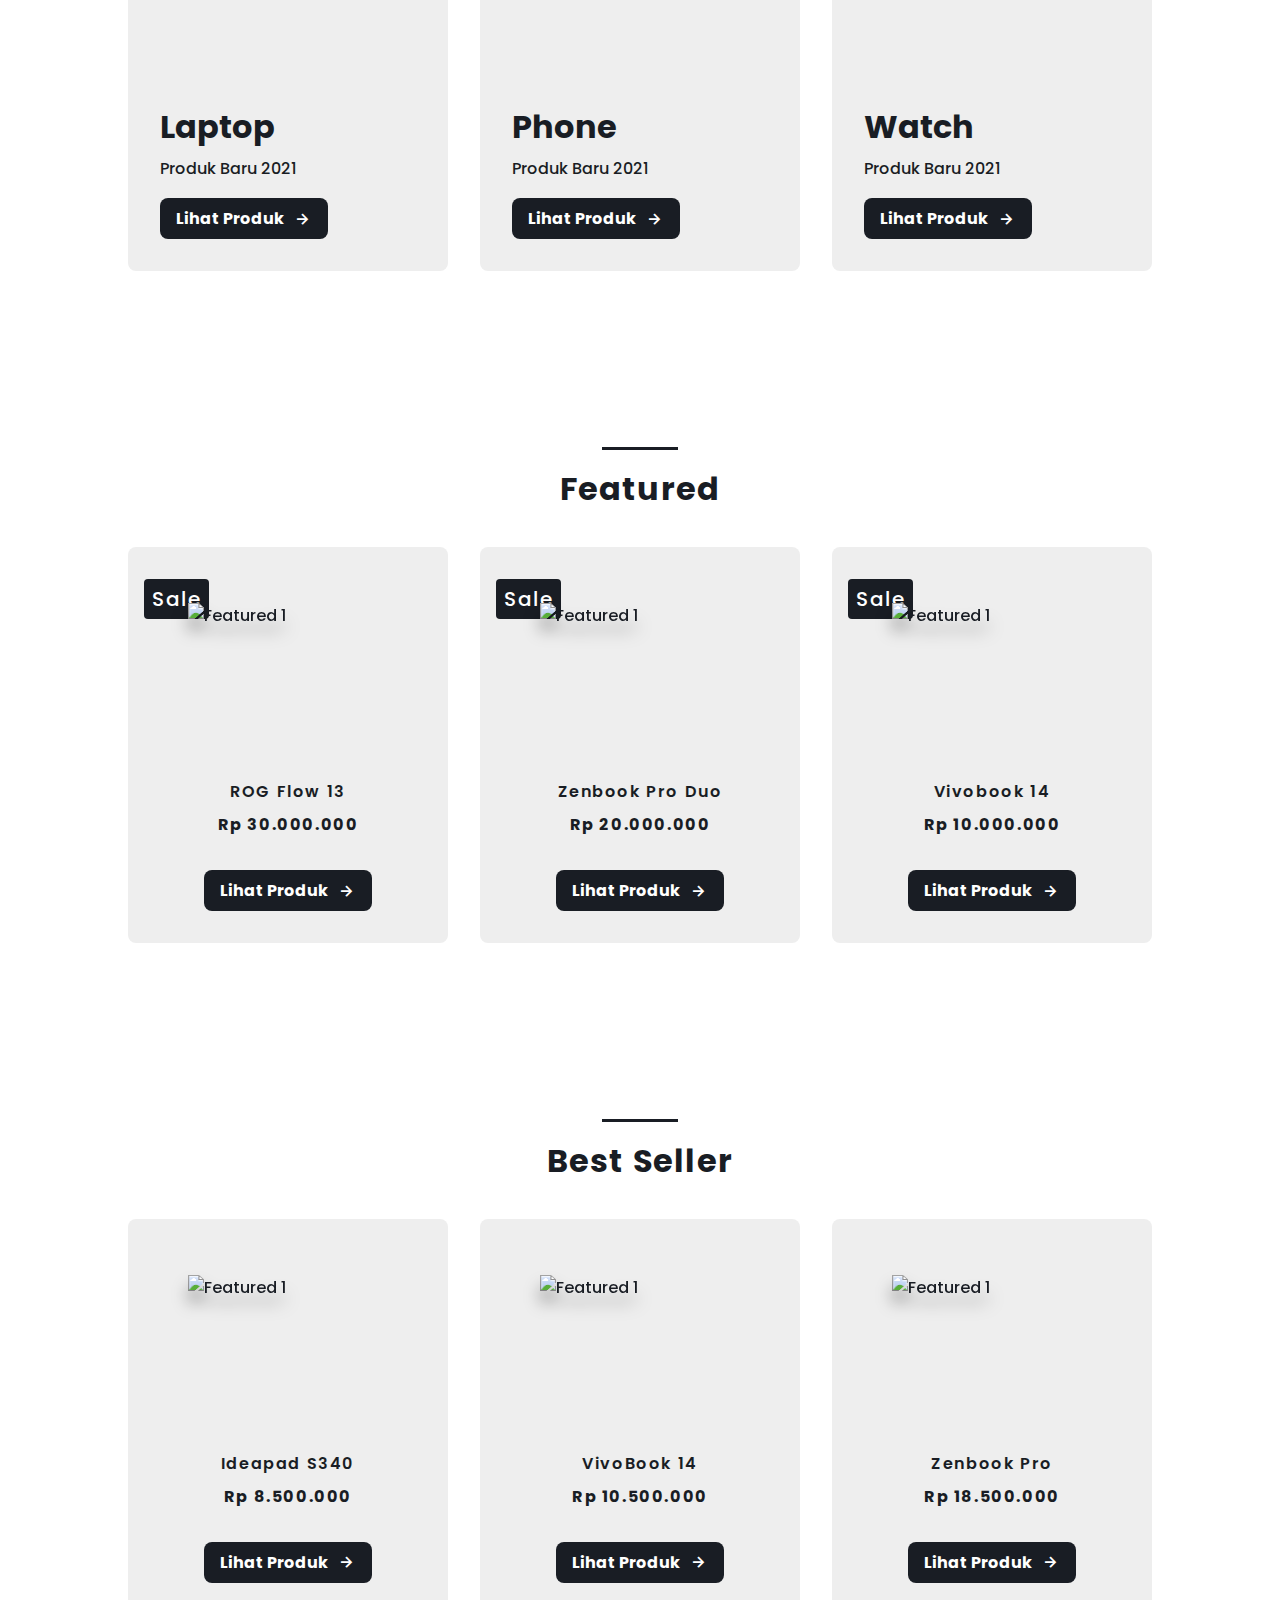
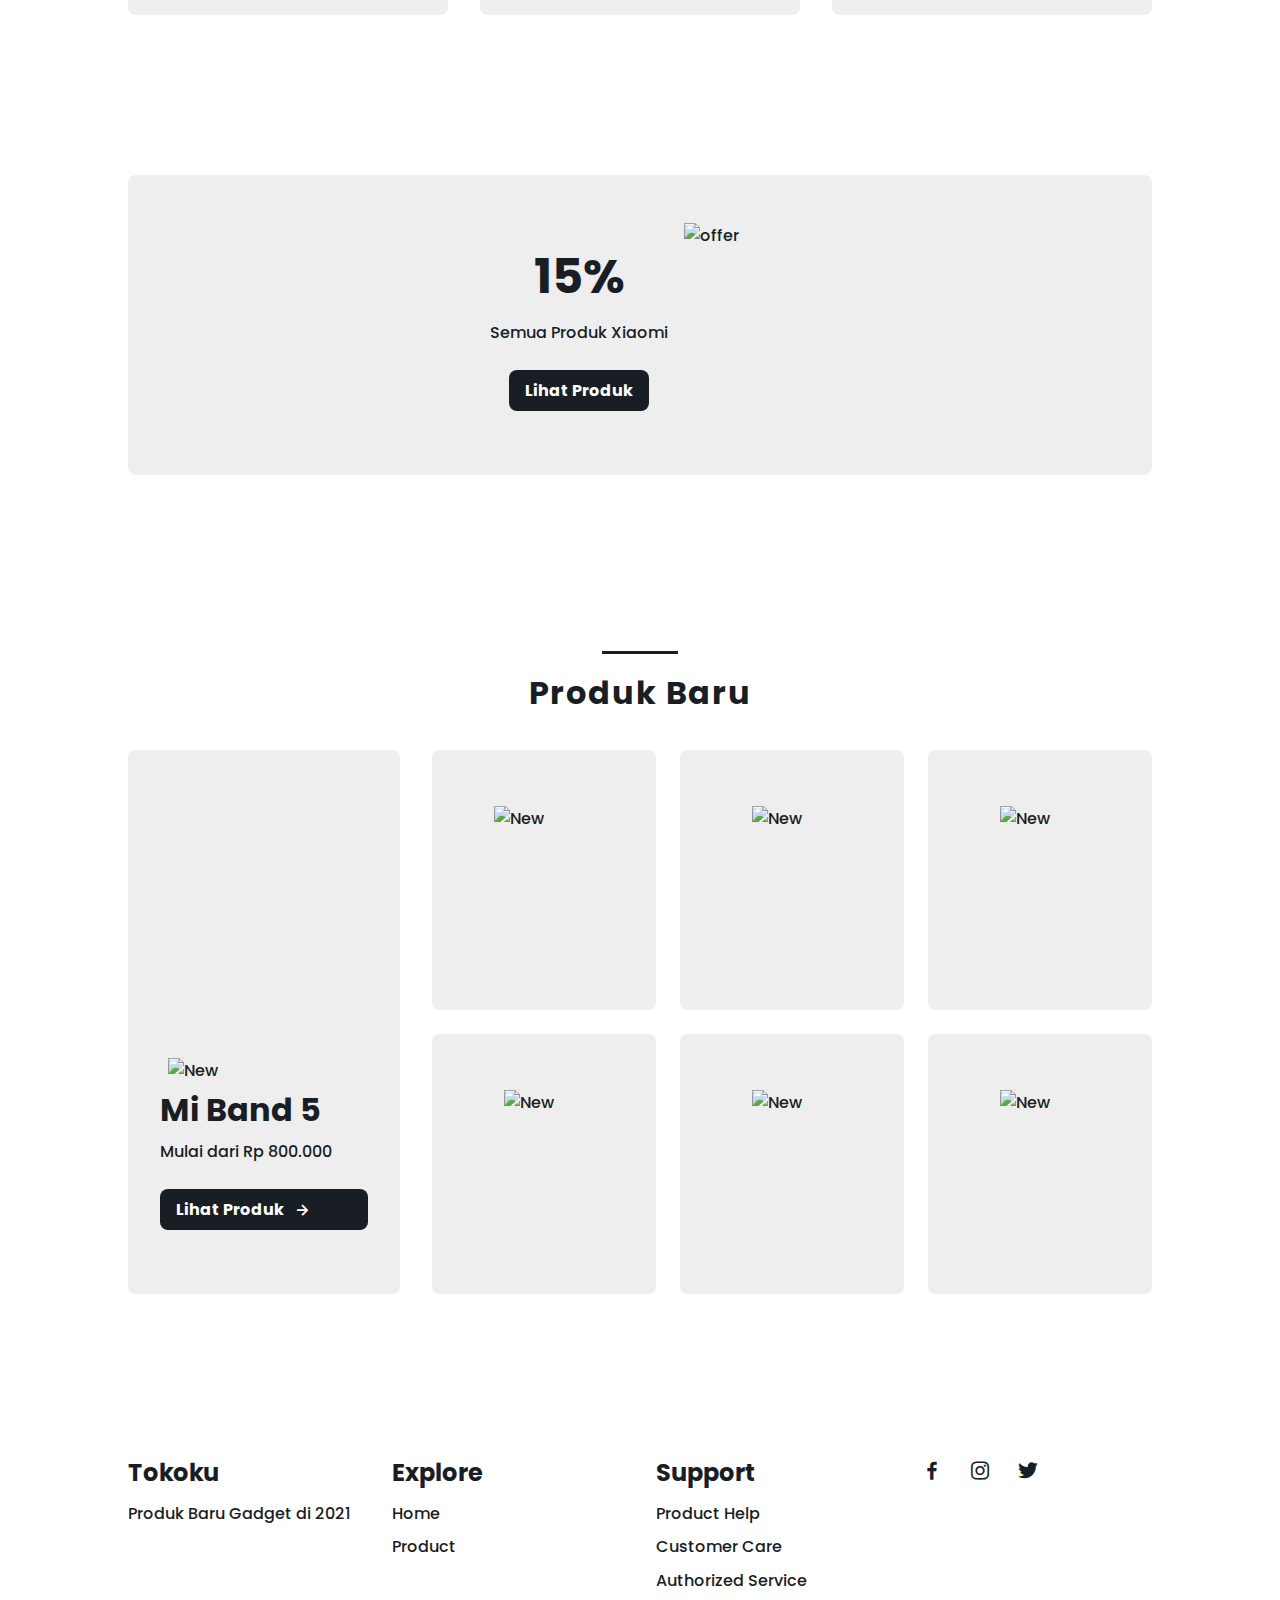
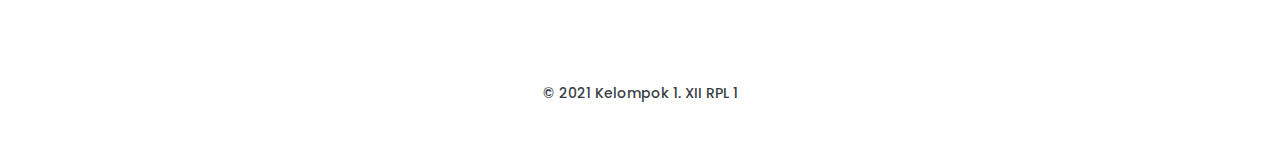
==== commit f4eba4a3: "Adding Content to product pages" ====
--- a/index.html
+++ b/index.html
@@ -13,7 +13,7 @@
     <!-- ===== Bootstrap ===== -->
     <link href="https://cdn.jsdelivr.net/npm/bootstrap@5.0.2/dist/css/bootstrap.min.css" rel="stylesheet" integrity="sha384-EVSTQN3/azprG1Anm3QDgpJLIm9Nao0Yz1ztcQTwFspd3yD65VohhpuuCOmLASjC" crossorigin="anonymous" />
 
-    <title>Responsive Ecommerce Website products</title>
+    <title>Tokoku | Belanja Gadget Serba Baru</title>
   </head>
   <body>
     <!--===== HEADER =====-->
@@ -38,8 +38,10 @@
             </li>
           </ul>
           <form class="d-flex">
+            <a href="#" class="cart"><i class="bx bxs-cart button-icon me-3"></i></a>
             <input class="form-control me-2" type="search" placeholder="Search" aria-label="Search" />
-            <button class="btn btn-outline-dark" type="submit">Search</button>
+            <button class="btn btn-outline-dark me-2" type="submit">Search</button>
+            <button class="btn btn-outline-dark me-2" type="button">Login</button>
           </form>
         </div>
       </div>
@@ -61,13 +63,13 @@
               HARGA TERJANGKAU
             </h1>
             <p class="home_description">Jelajahi Semua Produk Terbaru</p>
-            <a href="product.html" class="button">Jelajahi Produk</a>
+            <a href="#category" class="button">Jelajahi Produk</a>
           </div>
         </div>
       </section>
 
       <!--===== Category =====-->
-      <section class="category section">
+      <section class="category section" id="category">
         <h2 class="section-title">Category</h2>
 
         <div class="category_container bd-grid">
@@ -75,7 +77,7 @@
             <div class="category_data">
               <h3 class="category_name">Laptop</h3>
               <p class="category_description">Produk Baru 2021</p>
-              <a href="#" class="button-light">Lihat Produk <i class="bx bx-right-arrow-alt button-icon"></i></a>
+              <a href="product-laptop.html" class="button-light">Lihat Produk <i class="bx bx-right-arrow-alt button-icon"></i></a>
             </div>
 
             <img src="assets/img/Laptop/Lenovo/Yoga/Yoga Slim 9I/Yoga Slim 9I Belakang.png" alt="category" class="category_img laptop" />
@@ -85,7 +87,7 @@
             <div class="category_data">
               <h3 class="category_name">Phone</h3>
               <p class="category_description">Produk Baru 2021</p>
-              <a href="#" class="button-light">Lihat Produk <i class="bx bx-right-arrow-alt button-icon"></i></a>
+              <a href="product-phone.html" class="button-light">Lihat Produk <i class="bx bx-right-arrow-alt button-icon"></i></a>
             </div>
 
             <img src="assets/img/Phone/Xiaomi/Redmi Note 10 Pro/Onyx Gray.png" alt="category" class="category_img phone" />
@@ -95,10 +97,10 @@
             <div class="category_data">
               <h3 class="category_name">Watch</h3>
               <p class="category_description">Produk Baru 2021</p>
-              <a href="#" class="button-light">Lihat Produk <i class="bx bx-right-arrow-alt button-icon"></i></a>
-            </div>
-
-            <img src="assets/img/Watch/Mi Watch/Mi Watch.png" alt="category" class="category_img watch" />
+              <a href="product-watch.html" class="button-light">Lihat Produk <i class="bx bx-right-arrow-alt button-icon"></i></a>
+            </div>
+
+            <img src="assets/img/Watch/Mi Watch/Mi Watch.png" alt="category" class="category_img watch-home" />
           </div>
         </div>
       </section>
@@ -108,32 +110,32 @@
         <h2 class="section-title">Featured</h2>
 
         <div class="featured_container bd-grid">
-          <article class="product">
+          <article class="product product-home">
             <div class="product_sale">Sale</div>
             <div class="product-layout">
               <img src="assets/img/Laptop/Asus/ROG/ROG Flow X13 GV301/ROG Flow X13 Belakang.png" alt="Featured 1" class="product_img laptop" />
             </div>
             <span class="product_name">ROG Flow 13</span>
             <span class="product_price">Rp 30.000.000</span>
-            <a href="#" class="button-light">Add to Cart <i class="bx bx-cart button-icon"></i></a>
-          </article>
-
-          <article class="product">
+            <a href="#" class="button-light">Lihat Produk <i class="bx bx-right-arrow-alt button-icon"></i></a>
+          </article>
+
+          <article class="product product-home">
             <div class="product_sale">Sale</div>
             <div class="product-layout"><img src="assets/img/Laptop/Asus/Zenbook/Zenbook Pro Duo 15' Oled/Zenbook Pro Belakang.png" alt="Featured 1" class="product_img laptop" /></div>
             <span class="product_name">Zenbook Pro Duo</span>
             <span class="product_price">Rp 20.000.000</span>
-            <a href="#" class="button-light">Add to Cart <i class="bx bx-cart button-icon"></i></a>
-          </article>
-
-          <article class="product">
+            <a href="#" class="button-light">Lihat Produk <i class="bx bx-right-arrow-alt button-icon"></i></a>
+          </article>
+
+          <article class="product product-home">
             <div class="product_sale">Sale</div>
             <div class="product-layout">
               <img src="assets/img/Laptop/Asus/Vivobook/Vivobook 14 (M413 AMD Ryzen 5000 Series)/Vivobook 14 M413 Belakang.png" alt="Featured 1" class="product_img laptop" />
             </div>
             <span class="product_name">Vivobook 14</span>
             <span class="product_price">Rp 10.000.000</span>
-            <a href="#" class="button-light">Add to Cart <i class="bx bx-cart button-icon"></i></a>
+            <a href="#" class="button-light">Lihat Produk <i class="bx bx-right-arrow-alt button-icon"></i></a>
           </article>
         </div>
       </section>
@@ -143,37 +145,29 @@
         <h2 class="section-title">Best Seller</h2>
 
         <div class="best-seller_container bd-grid">
-          <article class="product">
+          <article class="product product-home">
             <div class="product-layout">
               <img src="assets/img/Laptop/Lenovo/Ideapad/Ideapad S340/Ideapad S340 Depan.png" alt="Featured 1" class="product_img laptop" />
             </div>
             <span class="product_name">Ideapad S340</span>
             <span class="product_price">Rp 8.500.000</span>
-            <a href="#" class="button-light">Add to Cart <i class="bx bx-cart button-icon"></i></a>
-          </article>
-          <article class="product">
+            <a href="#" class="button-light">Lihat Produk <i class="bx bx-right-arrow-alt button-icon"></i></a>
+          </article>
+          <article class="product product-home">
             <div class="product-layout">
               <img src="assets/img/Laptop/Asus/Vivobook/Vivobook 14 (M413 AMD Ryzen 5000 Series)/Vivobook 14 M413 Depan.png" alt="Featured 1" class="product_img laptop" />
             </div>
             <span class="product_name">VivoBook 14</span>
             <span class="product_price">Rp 10.500.000</span>
-            <a href="#" class="button-light">Add to Cart <i class="bx bx-cart button-icon"></i></a>
-          </article>
-          <article class="product">
-            <div class="product-layout">
-              <img src="assets/img/Laptop/Acer/Aspire/Aspire 5/Aspire 5 Depan.png" alt="Featured 1" class="product_img laptop" />
-            </div>
-            <span class="product_name">Aspire 5</span>
-            <span class="product_price">Rp 9.500.000</span>
-            <a href="#" class="button-light">Add to Cart <i class="bx bx-cart button-icon"></i></a>
-          </article>
-          <article class="product">
+            <a href="#" class="button-light">Lihat Produk <i class="bx bx-right-arrow-alt button-icon"></i></a>
+          </article>
+          <article class="product product-home">
             <div class="product-layout">
               <img src="assets/img/Laptop/Asus/Zenbook/Zenbook Pro Duo 15' Oled/Zenbook Pro Depan.png" alt="Featured 1" class="product_img laptop" />
             </div>
             <span class="product_name">Zenbook Pro</span>
             <span class="product_price">Rp 18.500.000</span>
-            <a href="#" class="button-light">Add to Cart <i class="bx bx-cart button-icon"></i></a>
+            <a href="#" class="button-light">Lihat Produk <i class="bx bx-right-arrow-alt button-icon"></i></a>
           </article>
         </div>
       </section>
@@ -197,7 +191,7 @@
 
         <div class="new_container bd-grid">
           <div class="new_mens">
-            <img src="assets/img/Watch/Mi Smart Band 5/Mi Smart Band 5.png" alt="New" class="new_img watch" />
+            <img src="assets/img/Watch/Mi Smart Band 5/Mi Smart Band 5.png" alt="New" class="new_img watch-home" />
             <h3 class="new_title">Mi Band 5</h3>
             <span class="new_price">Mulai dari Rp 800.000</span>
             <a href="#" class="button-light">Lihat Produk <i class="bx bx-right-arrow-alt button-icon"></i></a>
@@ -212,35 +206,35 @@
             </div>
 
             <div class="new_product-card">
-              <img src="assets/img/Watch/Realme Watch Pro 2/Black.png" alt="New" class="new_mens-img watch" />
-              <div class="new_product-overlay">
-                <a href="#" class="button">Lihat Produk</a>
-              </div>
-            </div>
-
-            <div class="new_product-card">
-              <img src="assets/img/Phone/Xiaomi/Poco X3 Pro/Phantom Black.png" alt="New" class="new_mens-img phone" />
-              <div class="new_product-overlay">
-                <a href="#" class="button">Lihat Produk</a>
-              </div>
-            </div>
-
-            <div class="new_product-card">
-              <img src="assets/img/Phone/Xiaomi/MI 11 Ultra/Midnight Gray.png" alt="New" class="new_mens-img phone" />
-              <div class="new_product-overlay">
-                <a href="#" class="button">Lihat Produk</a>
-              </div>
-            </div>
-
-            <div class="new_product-card">
-              <img src="assets/img/Phone/Xiaomi/MI 11 Ultra/Horizon Blue.png" alt="New" class="new_mens-img phone" />
-              <div class="new_product-overlay">
-                <a href="#" class="button">Lihat Produk</a>
-              </div>
-            </div>
-
-            <div class="new_product-card">
-              <img src="assets/img/Phone/Xiaomi/Redmi Note 10 Pro/Glacier Blue.png" alt="New" class="new_mens-img phone" />
+              <img src="assets/img/Watch/Realme Watch Pro 2/Black.png" alt="New" class="new_mens-img" width="70px" />
+              <div class="new_product-overlay">
+                <a href="#" class="button">Lihat Produk</a>
+              </div>
+            </div>
+
+            <div class="new_product-card">
+              <img src="assets/img/Phone/Xiaomi/Poco X3 Pro/Phantom Black.png" alt="New" class="new_mens-img phone-home" />
+              <div class="new_product-overlay">
+                <a href="#" class="button">Lihat Produk</a>
+              </div>
+            </div>
+
+            <div class="new_product-card">
+              <img src="assets/img/Phone/Xiaomi/MI 11 Ultra/Midnight Gray.png" alt="New" class="new_mens-img phone-home" />
+              <div class="new_product-overlay">
+                <a href="#" class="button">Lihat Produk</a>
+              </div>
+            </div>
+
+            <div class="new_product-card">
+              <img src="assets/img/Phone/Xiaomi/MI 11 Ultra/Horizon Blue.png" alt="New" class="new_mens-img phone-home" />
+              <div class="new_product-overlay">
+                <a href="#" class="button">Lihat Produk</a>
+              </div>
+            </div>
+
+            <div class="new_product-card">
+              <img src="assets/img/Phone/Xiaomi/Redmi Note 10 Pro/Glacier Blue.png" alt="New" class="new_mens-img phone-home" />
               <div class="new_product-overlay">
                 <a href="#" class="button">Lihat Produk</a>
               </div>
--- a/assets/css/styles.css
+++ b/assets/css/styles.css
@@ -93,43 +93,6 @@
   display: block;
 }
 
-/*---------- Img Layout------- */
-@media only screen and (min-width: 1024px) {
-  .laptop {
-    width: 200px;
-  }
-
-  .phone {
-    width: 130px;
-  }
-
-  .watch {
-    width: 200px;
-  }
-
-  .product-layout {
-    height: 200px;
-  }
-}
-
-@media only screen and (max-width: 768px) {
-  .laptop {
-    width: 180px;
-  }
-
-  .phone {
-    width: 120px;
-  }
-
-  .watch {
-    width: 200px;
-  }
-
-  .product-layout {
-    height: 200px;
-  }
-}
-
 /*----- CLASS CSS ----- */
 body a {
   text-decoration: none;
@@ -145,7 +108,8 @@
 
 .section-title {
   position: relative;
-  font-size: var(--big-font-size);
+  font-size: var(--bigger-font-size);
+  font-weight: var(--font-bold);
   margin: var(--mb-4);
   text-align: center;
   letter-spacing: 0.1rem;
@@ -189,10 +153,9 @@
   padding-right: 30px;
 }
 
-.nav_toggle,
-.nav_shop {
-  font-size: 1.3rem;
-  cursor: pointer;
+.cart i {
+  font-size: var(--bigger-font-size);
+  color: var(--dark-color);
 }
 
 /*Show menu*/
@@ -293,6 +256,16 @@
   transition: 0.3s;
 }
 
+.icon-brand {
+  color: var(--dark-color-light);
+  transition: 0.3s;
+}
+
+.icon-brand:hover {
+  color: var(--dark-color);
+  transform: translateY(-0.25rem);
+}
+
 .button-light:hover {
   transform: translateY(-0.25rem);
 }
@@ -347,10 +320,15 @@
   display: flex;
   flex-direction: column;
   align-items: center;
+  width: 264px;
   padding: 2rem;
   background-color: var(--dark-color-lighten);
   border-radius: 0.5rem;
   transition: 0.3s;
+}
+
+.product-home {
+  width: auto;
 }
 
 .product_sale {
@@ -405,7 +383,7 @@
   color: var(--white-color);
 }
 
-/*----- best-seller productS -----*/
+/*----- best-seller products -----*/
 .best-seller_container {
   row-gap: 2rem;
   grid-template-columns: repeat(auto-fit, minmax(220px, 1fr));
@@ -555,6 +533,51 @@
 
 /* ----- MEDIA QUERIES-----*/
 
+/*---------- Img Layout------- */
+@media only screen and (min-width: 1024px) {
+  .laptop {
+    width: 200px;
+  }
+
+  .phone-home {
+    width: 80px;
+  }
+
+  .phone {
+    width: 130px;
+  }
+
+  .watch-home {
+    width: 200px;
+  }
+
+  .watch {
+    width: 100px;
+  }
+
+  .product-layout {
+    height: 200px;
+  }
+}
+
+@media only screen and (max-width: 768px) {
+  .laptop {
+    width: 180px;
+  }
+
+  .phone {
+    width: 120px;
+  }
+
+  .watch {
+    width: 200px;
+  }
+
+  .product-layout {
+    height: 200px;
+  }
+}
+
 /* Tablet */
 
 @media only screen and (min-width: 576px) {
@@ -643,13 +666,16 @@
 
   .product_name {
     font-size: var(--normal-font-size);
+    font-weight: var(--font-semi-bold);
   }
 
   .product_price {
     font-size: var(--normal-font-size);
-  }
-}
-
+    font-weight: var(--font-bold);
+  }
+}
+
+/* ==== Laptop ==== */
 @media only screen and (min-width: 1024px) {
   .navbar {
     padding: 100px;
@@ -687,4 +713,69 @@
   .new_mens-img {
     margin-bottom: var(--mb-6);
   }
-}
+
+  /* ============================ Product ================================ */
+  .products {
+    padding: 3em 0;
+  }
+
+  .row {
+    padding-left: 50px;
+    padding-right: 50px;
+  }
+
+  .products-left {
+    padding: 0;
+    margin-bottom: 20px;
+  }
+
+  .brands {
+    width: 300px;
+    border: 1px solid var(--dark-color-light);
+  }
+  .brands h2 {
+    font-size: 1.5em;
+    color: var(--dark-color);
+    margin: 0;
+    padding: 0.5em;
+    background: var(--dark-color-lighten);
+    text-transform: uppercase;
+    text-align: center;
+    letter-spacing: 5px;
+  }
+
+  .list-brands {
+    padding: 2em;
+  }
+
+  .brands ul {
+    margin-left: 2em;
+  }
+
+  .brands ul li {
+    display: block;
+    color: #999;
+    font-size: 14px;
+    margin-bottom: 1em;
+  }
+
+  .brands ul li a {
+    color: var(--dark-color-light);
+    text-decoration: none;
+  }
+
+  .brands ul li a:hover {
+    color: var(--dark-color);
+  }
+
+  .products-right {
+    padding: 0;
+    flex: 0 0 auto;
+    margin-left: 48px;
+  }
+
+  .product-laptop {
+    float: left;
+    margin: 0 15px 30px 15px;
+  }
+}
